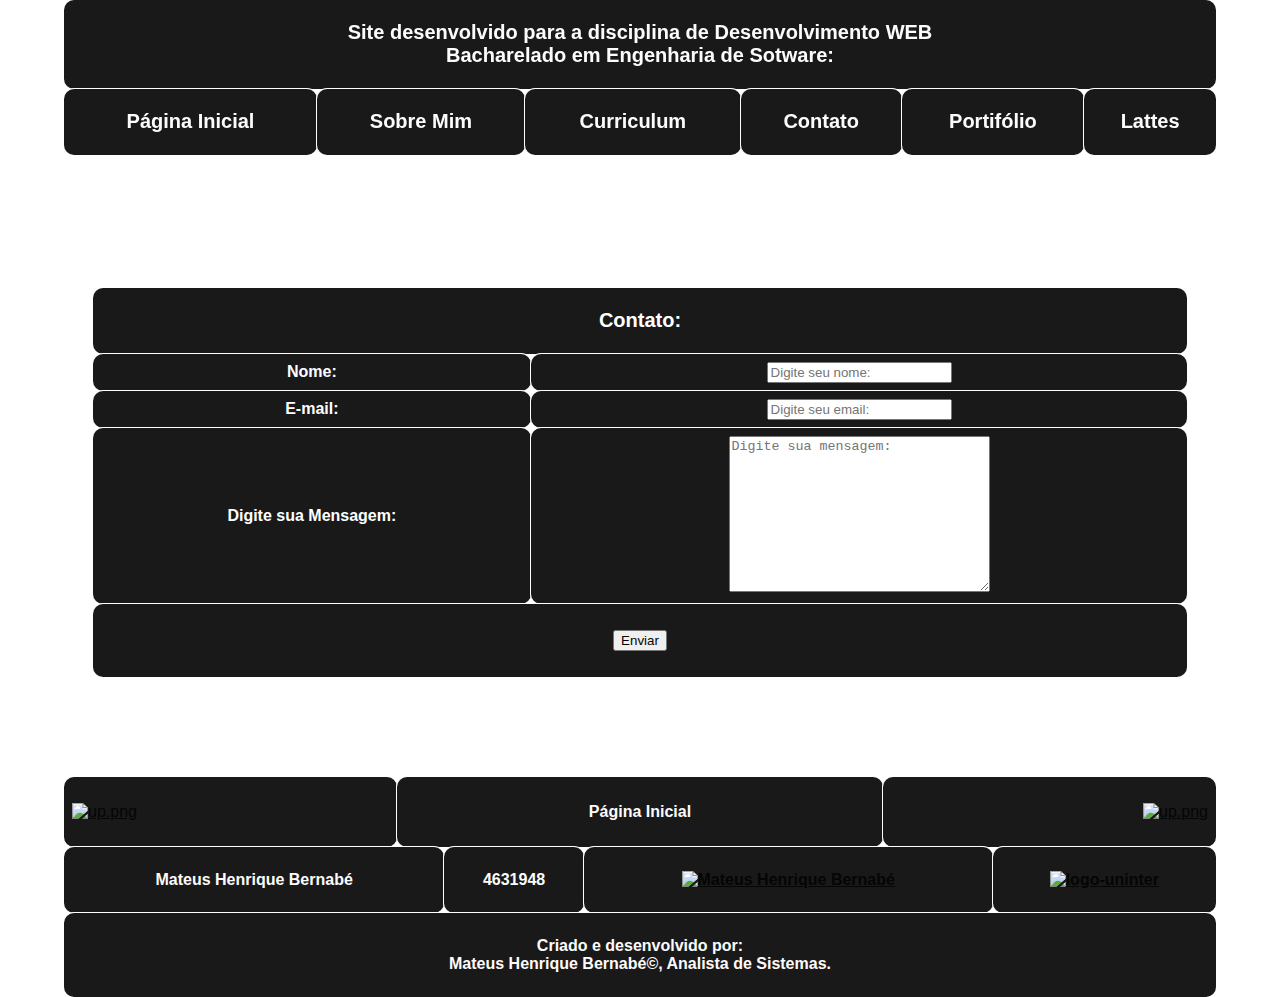
==== contato.html @ 8f4edad7 "Add files via upload" ====
<!DOCTYPE html>
<html lang="en">
    <head>
        <meta charset="UTF-8">
        <meta http-equipv="X-UA-Compatible" contente="IE-edge">
        <meta name="viewport" content="widht=device-width, initial-scale=1.0">
        <title>mateus_bernabe</title>
        <link rel="stylesheet" type"text/css" href="style.css" media="screen"/>
    </head>

    <body>
       
        <header>

        <table width="50%">
        

            <tr>
                <th>
                    <h1><a href="index.html" class="btn4">Site desenvolvido para a disciplina de Desenvolvimento WEB<br>                   
                    Bacharelado em Engenharia de Sotware:</a>
                    </h1>
                </th>
            </tr>
        </table> 

       
        
        <table width="50%">
        

            <tr>
                <th><h1><a href="index.html" class="btn">Página Inicial</a></th></h1>

                
                <th><h1><a href="sobre.html" class="btn">Sobre Mim</a></th></h1>
                    
                                 
                <th><h1><a href="curriculum.html" class="btn">Curriculum</a></th></h1>
                    
                
        
                <th><h1><a href="contato.html" class="btn">Contato</a></th></h1>
                    
                
        
                <th><h1><a href="portifolio.html" class="btn">Portifólio</a></th></h1>
                    
                
        
                <th><h1><a href="https://buscatextual.cnpq.br/buscatextual/visualizacv.do?id=K1196493Z5&tokenCaptchar=[base64]" class="btn">Lattes</a></th>
                </h1>
                     
            </tr>

       
                   
        </table>  
        </header>  
            
        
        

        <main>

                                       
                <form action="https://api.staticforms.xyz/submit" method="post">

                    <table width="50%">

                        <br> <br> <br> <br> <br> <br>
                        <th><h1>Contato:</h1></th>
            
                    </table>
            
                    <table width="50%">
                       
                        <tr>
                            <th><label for="name">Nome:</label></th>
                            <th><input type="text" name="name" id="nome" placeholder="Digite seu nome:" autocomplete="off"></th>
                        </tr>
            
                        <tr>
                            <th><label for="email">E-mail:</label></th>
                            <th><input type="text" name="email" id="email" placeholder="Digite seu email:" autocomplete="off"></th>
                        </tr>
                        <tr>
                            <th><label for="message">Digite sua Mensagem:</label></th>
                            <th><textarea name="message" rows="10" cols="30" placeholder="Digite sua mensagem:"></textarea></th>
                        </tr>
            
                        <table width="50%">
                        <tr>
                            
                            <th><br><button type="submit" class="btn2">Enviar</button><br><br></th>
                            
                        </tr>
                        
                        </table>
            
                    </table>    
    
                    <input type="hidden" name="accessKey" value="db49ac98-e17e-4347-97c8-a143a1be2208"> 
                    <input type="hidden" name="redirectTo" value="https://mateusbernabe.000webhostapp.com/obrigado.html"> 
    
                </form>

    

                
            </main> 
            


            <footer>
               
                
                <table width="50%">
                    
                    <tr>
                        
                        <td class="align-left"><a href="index.html" class="btn3"><img src="image/up.png" alt="up.png" title="up.png" width="10%"></a></td>
                        
                        <th>
                            <br> 

                            <a href="index.html" class="btn">Página Inicial</a>
                            
                            <br> <br></th>
                        
                        <td class="align-right"><a href="index.html" class="btn3"><img src="image/up.png" alt="up.png" title="up.png" width="10%"></a></td>
                           
                    </tr>
                    
                </table>
        

                   
            <table>

                
            <tr>
                
                <th><h3><a href="https://www.linkedin.com/in/mateus-bernab%C3%A9-19084031/" class="btn4"> Mateus Henrique Bernabé</a>
                </h3></th>
                <th><h3><a href="https://www.linkedin.com/in/mateus-bernab%C3%A9-19084031/" class="btn4">4631948</a>
                </h3></th>
                <th><h3><a href="https://www.linkedin.com/in/mateus-bernab%C3%A9-19084031/" class="btn3"><img src="image/mateus_bernabe_curriculum.jpg" alt="Mateus Henrique Bernabé" title="Foto: Autor" width="20%"></a> 
                </h3></th>
                <th><h3><a href="https://www.uninter.com/" class="btn3"><img src="image/logo-uninter.png" alt="logo-uninter" title="logo-uninter" width="20%"></a>
                </h3></th>
       
            </tr>

        

            </table>

            <table width="50%">
                <tr>
                    <th>
                    <h3><a href="index.html" class="btn4">Criado e desenvolvido por:<br>
                                Mateus Henrique Bernabé&copy;, Analista de Sistemas.</a>
                    </h3>
                    </th>
                </tr>
            </table> 

           
            </footer>

    
    </body>
</html>
---- style.css ----
/* Cores */
  body {
    background-image: url('image/bg_image.jpg'); /* Insira o caminho da sua imagem */
    background-repeat: repeat; /* Opcional: define como a imagem se repete */
    background-attachment: fixed; /* Opcional: define se a imagem rola com a página */
    background-position: center; /* Opcional: define a posição da imagem */
    background-size: cover; /* Opcional: define o tamanho da imagem */
    color: #fff; /* Branco */
    font-family: Arial, sans-serif; /* Fonte padrão para o corpo do texto */
    margin: 0;
    padding: 0;
  }
  
  /* Tabelas */
  table {
    margin: 0 auto; /* Centraliza a tabela na horizontal */
    border-collapse: collapse; /* Remove bordas entre células */
    width: 80%; /* Define a largura da tabela (pode ajustar) */
    background-color: rgba(255, 255, 255, 0); /* Preto com 50% de transparência */
    
    
  }
  
  th, td {
    border-radius:  10px; /* Arredonda os cantos das células e do cabeçalho */
    padding: 8px; /* Padding around cell content */
    margin: 0 auto; /* Centraliza a tabela na horizontal */
    background-color: rgba(0, 0, 0, 0.9); /* Preto com 50% de transparência */
    padding: 0.5em; /* Aumenta o espaçamento interno das células */
    box-shadow: 0px 0px 0px 1px rgb(255, 254, 254); /* Offset: 5px in both directions, Blur: 5px, Spread: 0, Color: semi-transparent black */
  }

  td.align-right {
    text-align: right; /* Right-align the content within the cell */
    max-width: 200px; /* Set the maximum width of the cell to 20px */
  }

  td.align-left {
    text-align: left; /* Right-align the content within the cell */
    max-width: 200px; /* Set the maximum width of the cell to 20px */
  }
  
  h1 { /* Seleciona todos os elementos h1 */
    font-size: 20px; /* Tamanho da fonte para h1: 20px */
    font-family: Arial; /* Define a fonte para Arial ou outra fonte sans-serif */
    text-align: center; /* Centraliza o texto */
  }
  
  h2 { /* Seleciona todos os elementos h2 */
    font-size: 18px; /* Tamanho da fonte para h2: 18px */
    font-family: Arial; /* Define a fonte para Arial ou outra fonte sans-serif */
    text-align: center; /* Centraliza o texto */
  }
  
  h3 { /* Seleciona todos os elementos h3 */
    font-size: 16px; /* Tamanho da fonte para h3: 12px */
    font-family: Arial; /* Define a fonte para Arial ou outra fonte sans-serif */
    text-align: center; /* Justifica o texto */
  }
  
  p {
    font-family: Arial; /* Define a fonte para Arial ou outra fonte sans-serif */
    font-size: 14px; /* Tamanho da fonte: 10px */
    text-align: left; /* Alinha o texto à esquerda */
    margin-bottom: 20px; /* Espaço entre parágrafos */
    margin-left: 20px; /* Espaço entre parágrafos */
    line-height: 1.5; /* Aumenta o espaçamento entre linhas no parágrafo */
    text-indent: 2em; /* Define o espaçamento da primeira frase */
  }

  
  header {
    position: fixed;
    top: 0;
    left: 0;
    width: 100%;
    background-color: #ffffff00; /* Or your desired background color */
    z-index: 100; /* Ensure the menu stays on top */
    transition: top 0.5s ease-in-out; /* Smooth transition effect */
  }
  
  main {
    position: static; /* Default position */
    padding-top: 180px; /* Adjust as needed based on header height */
    padding-bottom: 100px; /* Adjust as needed based on footer height */
    width: 95%; /* Adjust width as needed */
    margin: 0 auto; /* Center the main content */
  }  
   
  footer {
    position:inherit;
    bottom: 0;
    left: 0;
    width: 100%;
    background-color: #ffffff00; 
    z-index: 300;
    transition: bottom 0.5s ease-in-out;
  }

.btn{
  color:rgb(253, 251, 251);
  transition: all 0.5s;
  text-decoration: none;

}

.btn:hover{
  color:black;
  padding: 15px 55px;
  background:rgba(255, 251, 251, 0.767);
  opacity: 90%;
  border-radius: 10%;
}

  
.btn2{
  color:rgb(5, 5, 5);
  transition: all 0.5s;

}

.btn2:hover{
  color:black;
  padding: 15px 55px;
  background:rgba(255, 251, 251, 0.767);
  opacity: 90%;
  border-radius: 10%;
}

.btn3{
  color:rgb(5, 5, 5);
  transition: all 0.5s;

}

.btn3:hover{
  color:rgb(223, 221, 221);
  padding: 5px 5px;
  background:rgb(255, 255, 255);
  border-radius: 100%;
  opacity: 10%;
  }
  
.btn4{
  color:rgb(253, 251, 251);
  transition: all 0.5s;
  text-decoration: none;

}

.btn4:hover{
  color:black;
  background:rgba(255, 251, 251, 0.767);
  opacity: 90%;
}

.btn5{
  color:rgb(104, 103, 49);;
  transition: all 0.5s;
  text-decoration: underline;
}

.btn5:hover{
  color:black;
  background:rgba(255, 251, 251, 0.767);
  text-decoration: underline ;
}

.btn5:visited {
  color:rgb(120, 38, 250);
  background:rgba(255, 251, 251, 0.767);
  text-decoration: underline;
}


  /* Estilos responsivos para telas menores */
  @media (max-width: 768px) {
    table {
      width: 80%; /* Aumenta a largura da tabela para telas menores */
    }
  }
  @media (max-width: 486px) {
    table {
      width: 70%; /* Aumenta a largura da tabela para telas menores */
    }
  }

  @media (max-width: 1024PX) {
    table {
      width: 90%; /* Aumenta a largura da tabela para telas menores */
    }
  }

  @media (max-width: 2048PX) {
    table {
      width: 90%; /* Aumenta a largura da tabela para telas menores */
    }
  }
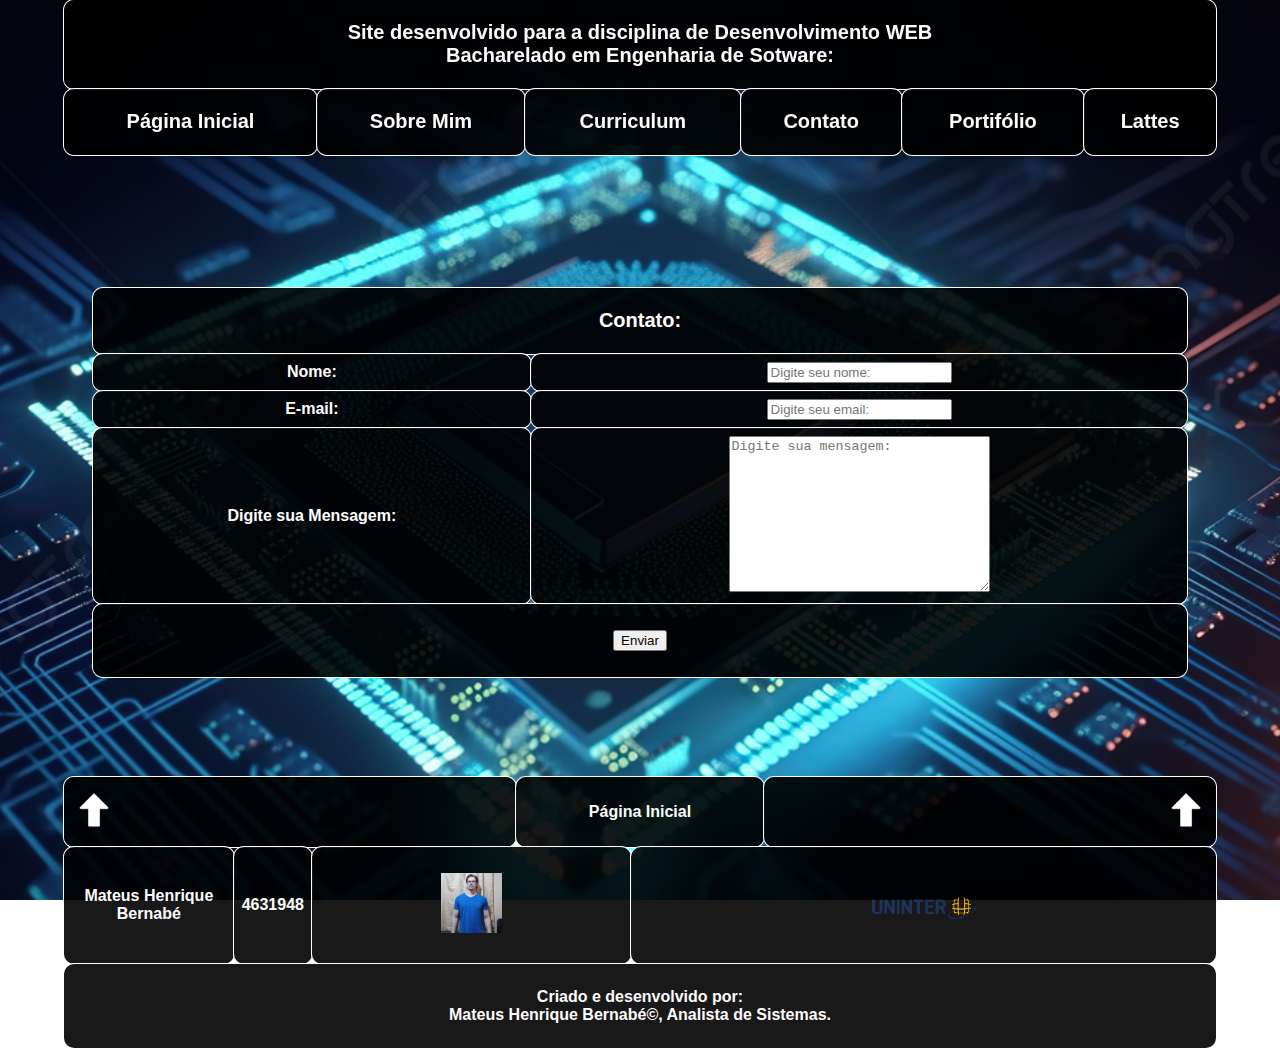
==== commit ed32fced: "Update contato.html" ====
--- a/contato.html
+++ b/contato.html
@@ -101,7 +101,7 @@
                     </table>    
     
                     <input type="hidden" name="accessKey" value="db49ac98-e17e-4347-97c8-a143a1be2208"> 
-                    <input type="hidden" name="redirectTo" value="https://mateusbernabe.000webhostapp.com/obrigado.html"> 
+                    <input type="hidden" name="redirectTo" value="https://drmateusbernabe.github.io/sitemateusbernabe/obrigado.html"> 
     
                 </form>
 
@@ -171,4 +171,4 @@
 
     
     </body>
-</html>+</html>
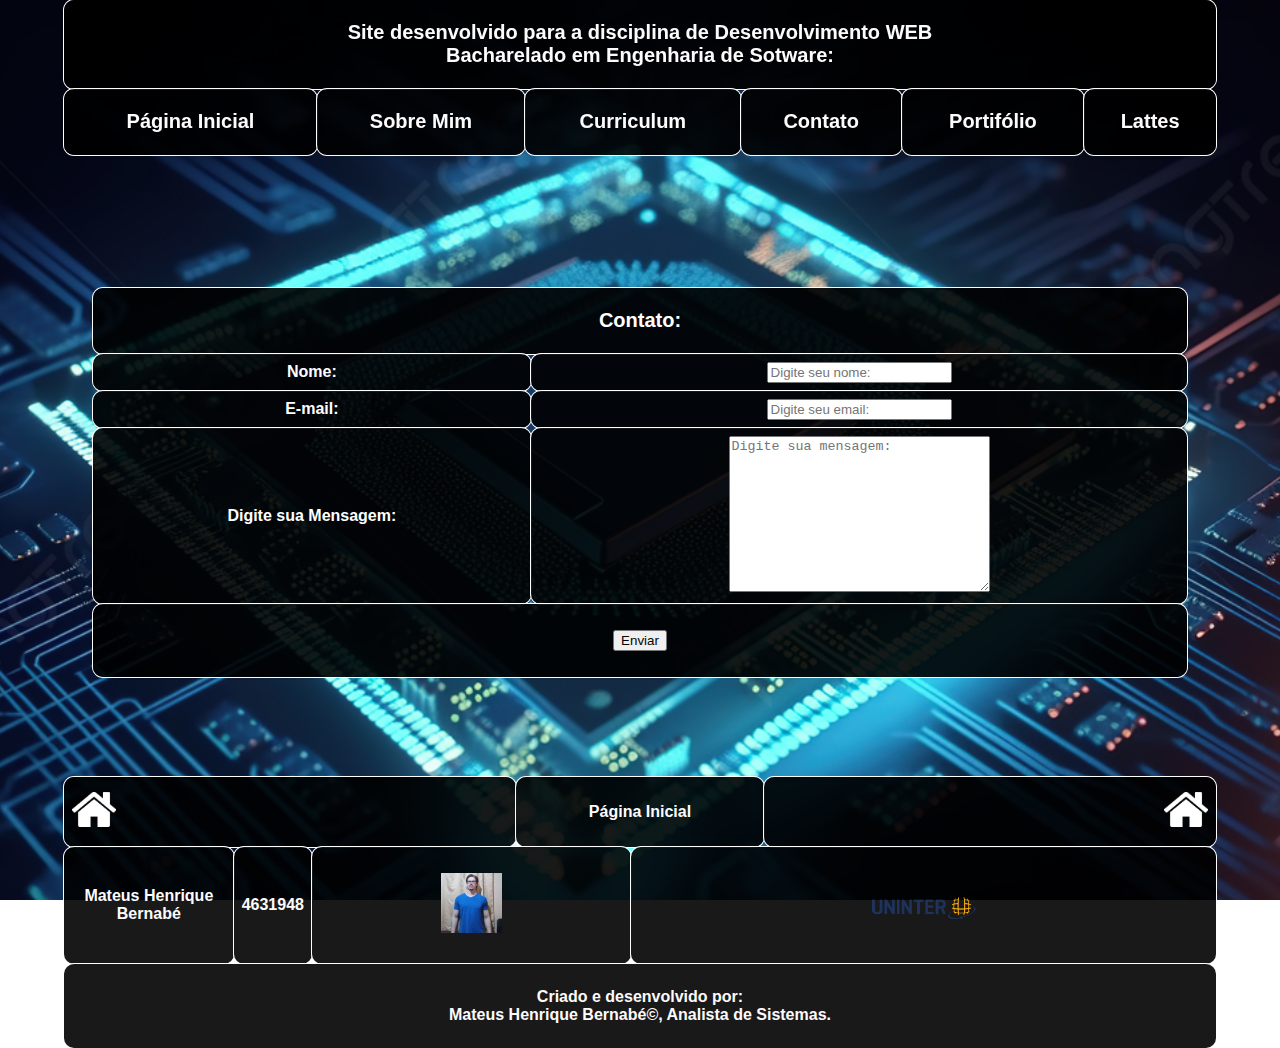
==== commit 7a5fec3a: "Update contato.html" ====
--- a/contato.html
+++ b/contato.html
@@ -101,7 +101,7 @@
                     </table>    
     
                     <input type="hidden" name="accessKey" value="db49ac98-e17e-4347-97c8-a143a1be2208"> 
-                    <input type="hidden" name="redirectTo" value="https://drmateusbernabe.github.io/sitemateusbernabe/obrigado.html"> 
+                    <input type="hidden" name="redirectTo" value="https://mateusbernabe.000webhostapp.com/obrigado.html"> 
     
                 </form>
 
@@ -119,7 +119,7 @@
                     
                     <tr>
                         
-                        <td class="align-left"><a href="index.html" class="btn3"><img src="image/up.png" alt="up.png" title="up.png" width="10%"></a></td>
+                        <td class="align-left"><a href="index.html" class="btn3"><img src="image/home.png" alt="home.png" title="home.png" width="10%"></a></td>
                         
                         <th>
                             <br> 
@@ -128,7 +128,7 @@
                             
                             <br> <br></th>
                         
-                        <td class="align-right"><a href="index.html" class="btn3"><img src="image/up.png" alt="up.png" title="up.png" width="10%"></a></td>
+                        <td class="align-right"><a href="index.html" class="btn3"><img src="image/home.png" alt="home.png" title="home.png" width="10%"></a></td>
                            
                     </tr>
                     
